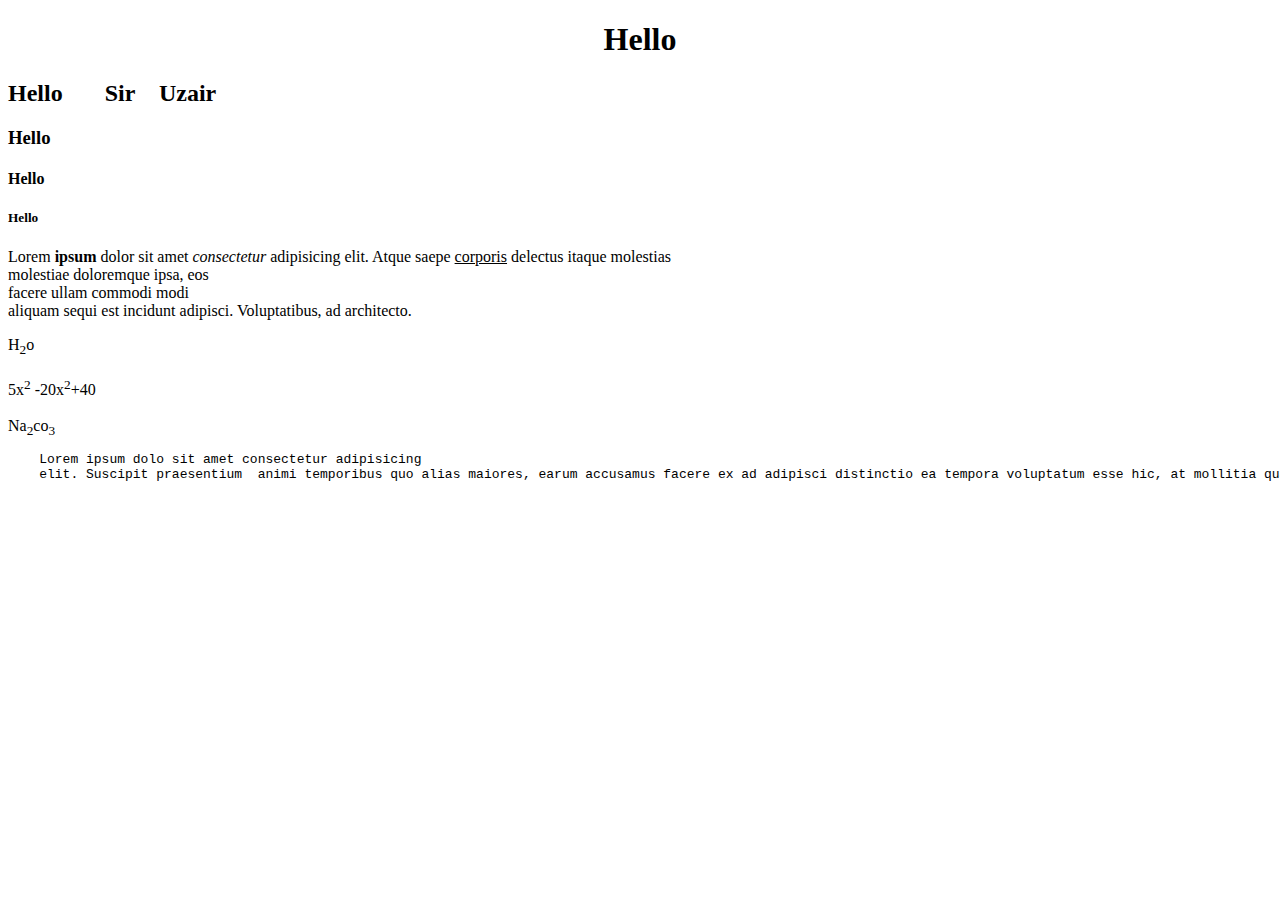
==== farhat/index.html @ d117c569 "done" ====
<!DOCTYPE html>
<html lang="en">
<head>
    
    <title>first web</title>
</head>
<body>
    <h1 align ="center" >Hello</h1>
    <h2 >Hello  &nbsp;  &nbsp; &nbsp; Sir &nbsp;&nbsp; Uzair</h2>
    <h3 >Hello</h3>
    <h4 >Hello</h4>
    <h5>Hello</h5>
        <p>Lorem <b>ipsum</b> dolor sit amet <i>consectetur</i> adipisicing elit. Atque saepe <u>corporis</u> delectus itaque molestias<br> molestiae doloremque ipsa, eos<br> facere ullam commodi modi <br>aliquam sequi est incidunt adipisci. Voluptatibus, ad architecto.</p>

H<sub>2</sub>o

<br>
<br>

5x<sup>2</sup>
-20x<sup>2</sup>+40
<br>
<br>
Na<sub>2</sub>co<sub>3</sub>

<br>
<pre>
    Lorem ipsum dolo sit amet consectetur adipisicing 
    elit. Suscipit praesentium  animi temporibus quo alias maiores, earum accusamus facere ex ad adipisci distinctio ea tempora voluptatum esse hic, at mollitia quam.
</pre>









    </body>
</html>
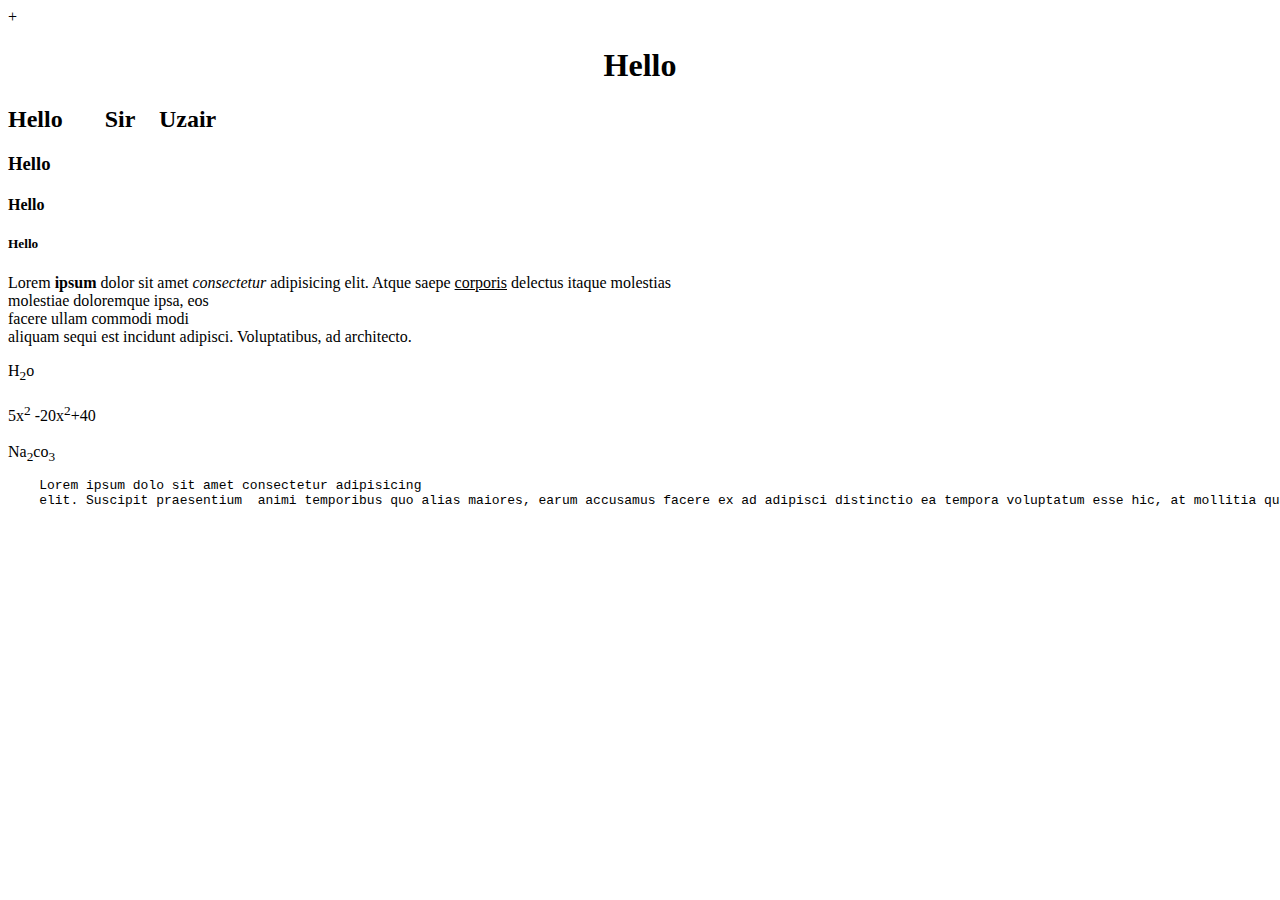
==== commit 4c4cc06c: "done" ====
--- a/farhat/index.html
+++ b/farhat/index.html
@@ -1,4 +1,4 @@
-<!DOCTYPE html>
++<!DOCTYPE html>
 <html lang="en">
 <head>
     
